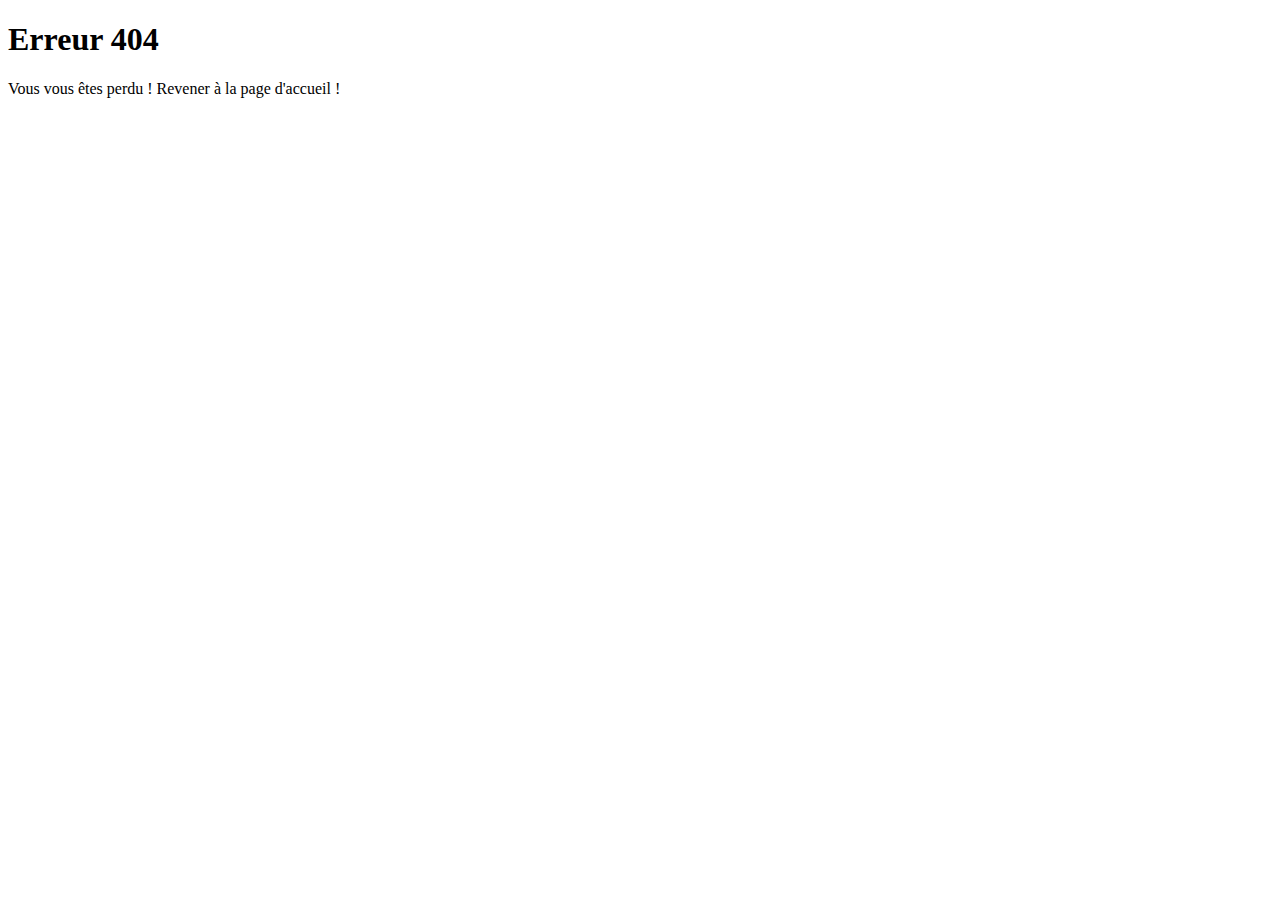
==== erreur404.html @ 7462abb3 ":construction:" ====
<!DOCTYPE html>
<html lang="fr">
    <head>
        <meta charset="UTF-8">
        <meta name="viewport" content="width=device-width, initial-scale=1.0">
        <title>Erreur 404</title>
    </head>
    <body>
        <h1>Erreur 404</h1>
        <p>Vous vous êtes perdu ! Revener à la page d'accueil !</p>
    </body>
</html>
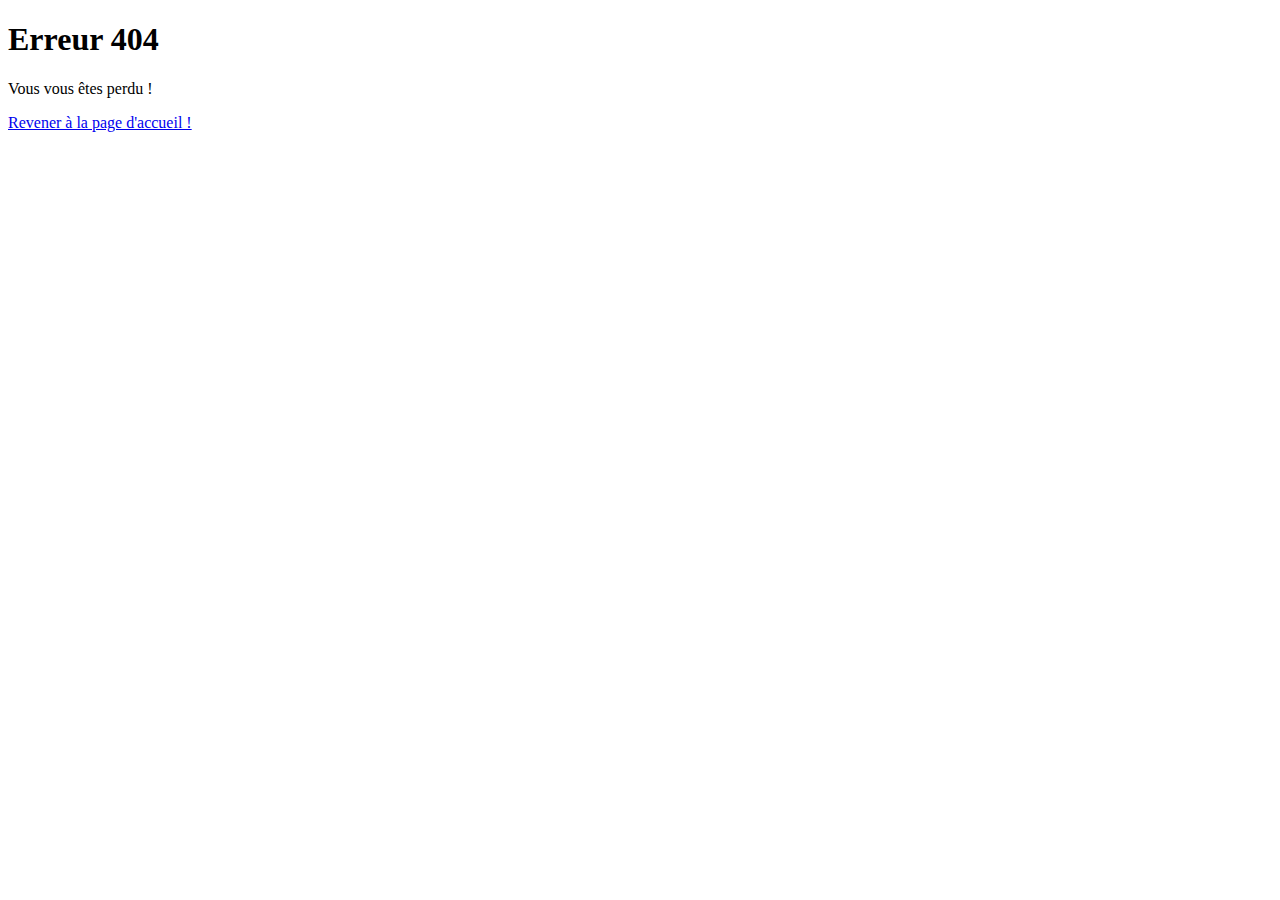
==== commit 1788fa75: "update 404" ====
--- a/erreur404.html
+++ b/erreur404.html
@@ -7,6 +7,7 @@
     </head>
     <body>
         <h1>Erreur 404</h1>
-        <p>Vous vous êtes perdu ! Revener à la page d'accueil !</p>
+        <p>Vous vous êtes perdu ! </p>
+        <a href="index.html">Revener à la page d'accueil !</a>
     </body>
 </html>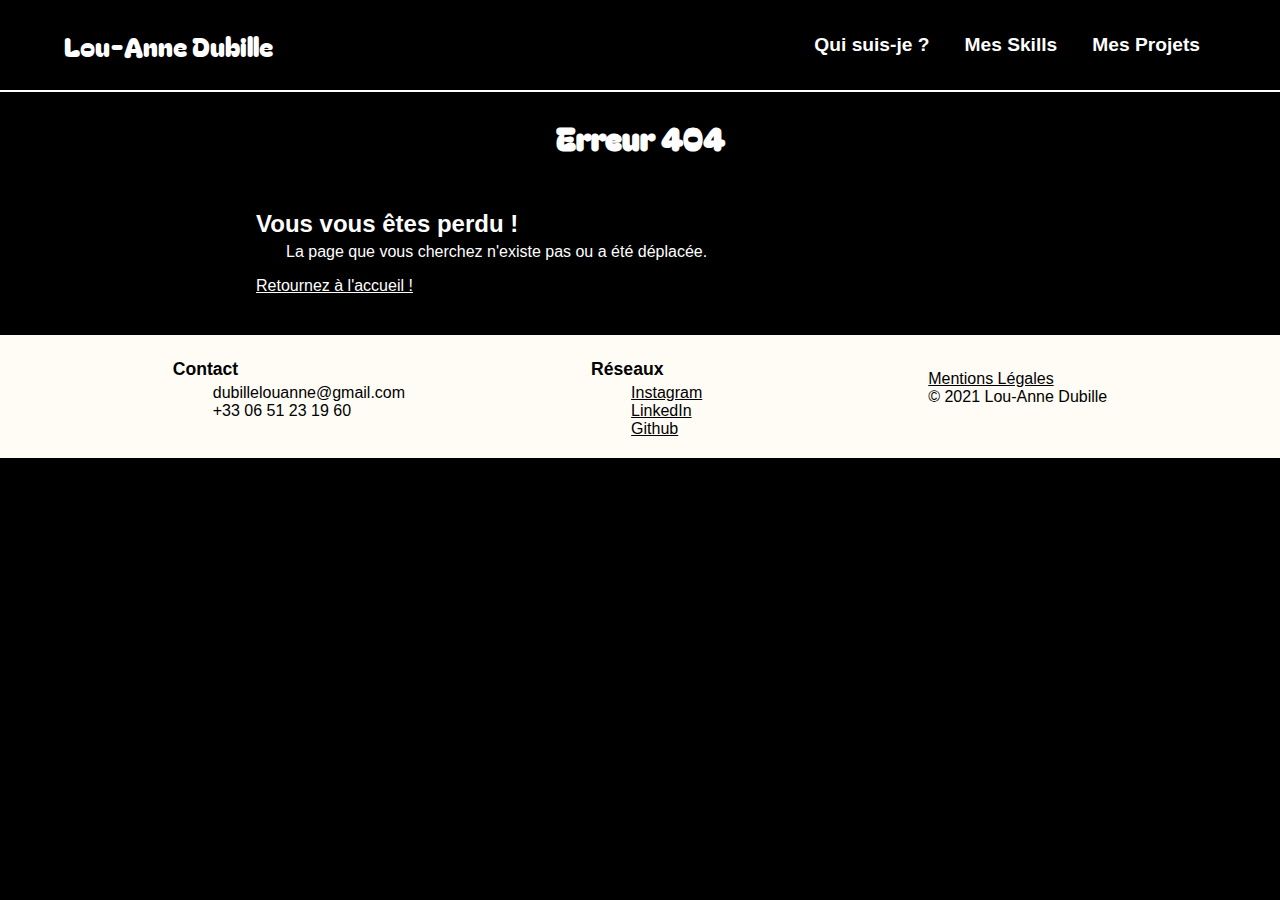
==== commit 6620147b: "update 404" ====
--- a/erreur404.html
+++ b/erreur404.html
@@ -1,13 +1,66 @@
 <!DOCTYPE html>
 <html lang="fr">
-    <head>
-        <meta charset="UTF-8">
-        <meta name="viewport" content="width=device-width, initial-scale=1.0">
-        <title>Erreur 404</title>
-    </head>
-    <body>
+<head>
+    <meta charset="UTF-8">
+    <meta name="viewport" content="width=device-width, initial-scale=1.0">
+    <link rel="preconnect" href="https://fonts.googleapis.com">
+    <link rel="preconnect" href="https://fonts.gstatic.com" crossorigin>
+    <link href="https://fonts.googleapis.com/css2?family=Bagel+Fat+One&display=swap" rel="stylesheet">
+    <link rel="stylesheet" href="style_nav.css">
+    <link rel="stylesheet" href="style_mention.css">
+    <script src="./lib/d3.js"></script>
+    <script src="./lib/gsap.min.js"></script>
+    <link rel="icon" type="image/x-icon" href="./img/logo.png">
+    <title>Erreur 404 - Portfolio de Lou-Anne Dubille</title>
+</head>
+<body>
+    <header>      
+        <nav>
+            <a href="index.html" id="logo">Lou-Anne Dubille</a>
+            <ul>
+                <li><a href="index.html#me">Qui suis-je ?</a></li>
+                <li><a href="index.html#skills">Mes Skills</a></li>
+                <li><a href="">Mes Projets</a></li>
+            </ul>
+            <div class="burger-menu">
+                <span></span>
+                <span></span>
+                <span></span>
+            </div>
+        </nav>
+    </header>
+
+    <main>
         <h1>Erreur 404</h1>
-        <p>Vous vous êtes perdu ! </p>
-        <a href="index.html">Revener à la page d'accueil !</a>
-    </body>
+        <h2>Vous vous êtes perdu !</h2>
+        <p>La page que vous cherchez n'existe pas ou a été déplacée.</p>
+        <a href="index.html">Retournez à l'accueil !</a>
+        
+    </main>
+
+    <footer>
+        <div class="contact">
+            <h2>Contact</h2>
+            <ul>
+                <li>dubillelouanne@gmail.com</li>
+                <li>+33 06 51 23 19 60</li>
+            </ul>
+        </div>
+        <div class="reseaux">
+            <h2>Réseaux</h2>
+            <ul>
+                <li><a href="https://instagram.com/artiste_des_bas_fonds?igshid=OGQ5ZDc2ODk2ZA==" target="_blank">Instagram</li>
+                <li><a href="https://www.linkedin.com/in/lou-anne-dubille-0b4856251/" target="_blank">LinkedIn</a></li>
+                <li><a href="https://github.com/Lou-AnneDub" target="_blank">Github</a></li>
+            </ul>
+        </div>
+        <div class="mention">
+            <ul>
+                <li><a href="mention.html">Mentions Légales</a></li>
+                <li>© 2021 Lou-Anne Dubille</li>
+            </ul>                
+        </div>
+    </footer>
+    
+</body>
 </html>--- a/style_nav.css
+++ b/style_nav.css
@@ -0,0 +1,170 @@
+@font-face {
+    font-family: 'GothamBook';
+    src: url('fonts/GothamBook.woff2') format('woff2'),
+        url('fonts/GothamBook.woff') format('woff'),
+        url('fonts/GothamBook.otf') format('opentype'),
+        url('fonts/GothamBook.ttf') format('opentype');
+    font-weight: normal;
+    font-style: normal;
+}
+
+@font-face {
+    font-family: 'GothamBold';
+    src: url('fonts/GothamBold.woff2') format('woff2'),
+        url('fonts/GothamBold.woff') format('woff'),
+        url('fonts/GothamBold.otf') format('opentype'),
+        url('fonts/GothamBold.ttf') format('opentype');
+    font-weight: 900;
+    font-style: normal;
+}
+
+*,
+*::after,
+*::before {
+    box-sizing: border-box;
+}
+
+body {
+    margin: 0;
+    background-color: #000000;
+    color: #ffffff;
+    font-family: GothamBook-apple-system, Arial, sans-serif;
+}
+
+    /* Nav */ 
+    nav {
+        display: flex;
+        align-items: center;
+        justify-content: flex-end;
+        margin-right: 5%;
+    }
+    
+    nav ul {
+        list-style: none;
+        display: none;
+        flex-direction: column;
+        position: absolute;
+        top: 27px;
+        width: 60%;
+        background-color: #333;
+        padding: 10px;
+        height: 85 vh;
+        z-index: 1;
+        margin-right: -5%;
+    }
+    
+    nav ul.show {
+        display: flex;
+        justify-content: center;
+    }
+    
+    nav li {
+        padding: 5px;
+        margin-left: 25px;
+        margin-bottom: 15%;
+    }
+    
+    nav a {
+        color: #ffffff;
+        text-decoration: none;
+    }
+    
+    .burger-menu {
+        margin-top: 9px;
+        font-size: 1.5rem;
+        cursor: pointer;
+    }
+    
+    .burger-menu span {
+        display: block;
+        width: 30px;
+        height: 4px;
+        background-color: #ffffff;
+        margin: 5px 0;
+        border-radius: 3px;
+    }
+    
+    #logo {
+        display: none;
+        font-family: 'Bagel Fat One', sans-serif;
+        font-size: 1.4rem;
+    }
+    
+        /* Nav affichage écran + grand que 750px */ 
+        @media (min-width: 750px) {
+            nav {
+                margin-left: 5%;
+                justify-content: space-between;
+            }
+            
+            #logo {
+                display: block;
+                font-size: 1.7rem;
+            }
+    
+            .burger-menu {
+                display: none;
+            }
+    
+            nav ul {
+                background-color: #000;
+                display: flex;
+                flex-direction: row;
+                position: relative;
+                top: 0;
+                height: -webkit-fit-content;
+                height: -moz-fit-content;
+                height: fit-content;
+                width: -webkit-fit-content;
+                width: -moz-fit-content;
+                width: fit-content;
+                margin-right: 1px;
+    
+                font-family: GothamBold-apple-system, sans-serif;
+                font-weight: 700;
+                font-size: 1.2rem;
+            }
+            nav li {
+                margin-bottom: 0;
+            }
+        }
+    
+    /* Footer */
+footer {
+    background-color: #FFFCF6;
+    color: #000000;
+    padding-top: 10px;
+    padding-bottom: 20px;
+    padding-left: 20px;
+    padding-right: 20px;
+    display: flex;
+    flex-direction: column;
+}
+    
+footer a {
+    color: #000;
+}
+    
+footer h2 {
+    margin-bottom: 4px;
+    font-size: 1.1rem;
+}
+    
+footer ul {
+    margin: 0;
+    list-style: none;
+}
+
+.mention {
+    margin-top: 25px;
+}   
+
+    /* Footer affichage écran + grand que 650px */ 
+    @media (min-width: 650px) {
+        footer {
+            flex-direction: row;
+            justify-content: center;
+            gap: 15%;
+        }
+        
+    }--- a/style_mention.css
+++ b/style_mention.css
@@ -0,0 +1,29 @@
+header {
+    border-bottom: 2px solid #FFF;
+}
+
+main {
+    width: 60%;
+    margin: auto;
+    margin-bottom: 40px;
+}
+
+h1 {
+    font-family: 'Bagel Fat One', sans-serif;
+    font-size: 2rem;
+    text-align: center;
+    margin-bottom: 50px;
+}
+
+h2 {
+    margin-bottom: 5px;
+}
+
+p {
+    margin-top: 5px;
+    margin-left: 30px;
+}
+
+a {
+    color: #FFF;
+}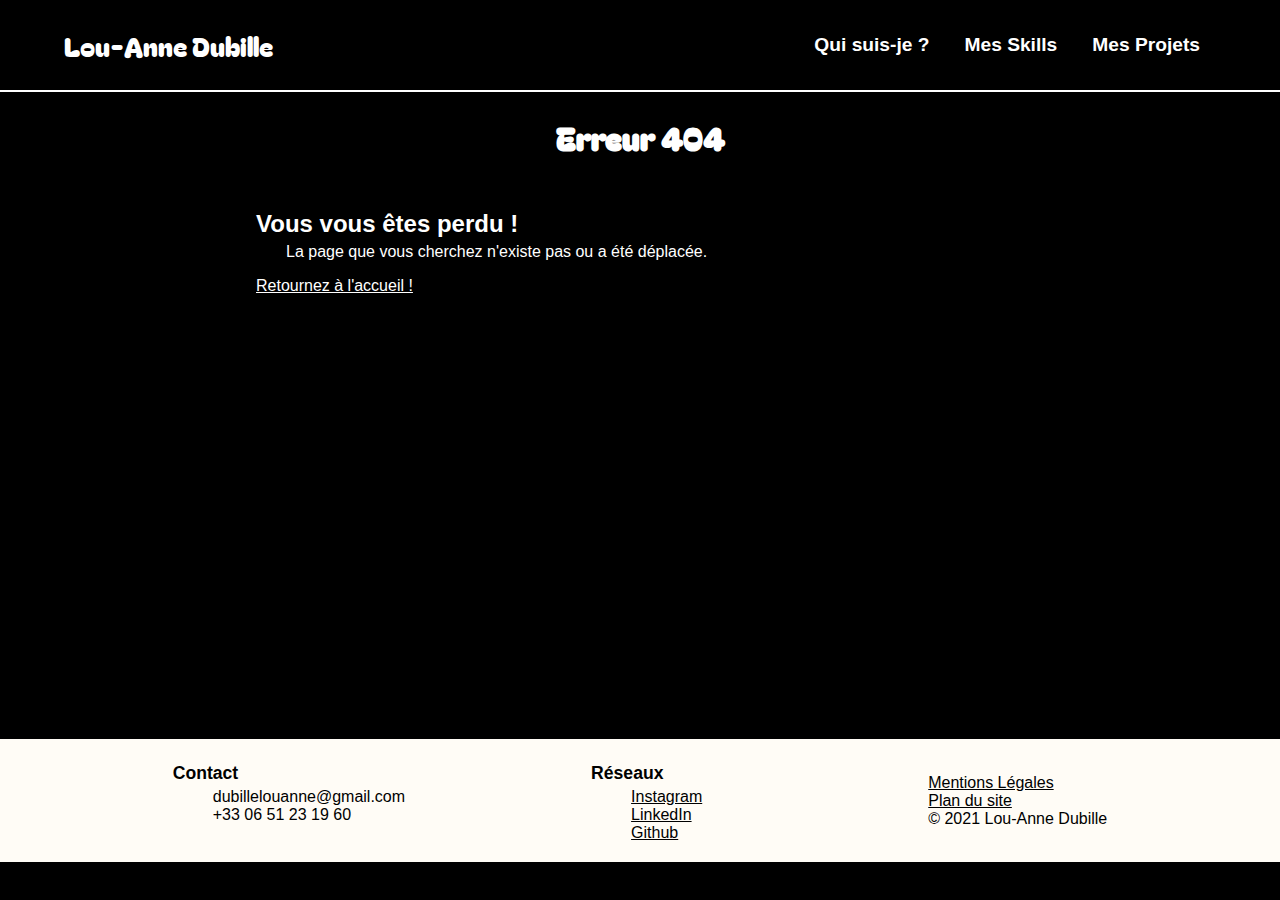
==== commit 97202a5c: "mention + Plan du site" ====
--- a/erreur404.html
+++ b/erreur404.html
@@ -57,6 +57,7 @@
         <div class="mention">
             <ul>
                 <li><a href="mention.html">Mentions Légales</a></li>
+                <li><a href="plan.html">Plan du site</a></li>
                 <li>© 2021 Lou-Anne Dubille</li>
             </ul>                
         </div>
--- a/style_mention.css
+++ b/style_mention.css
@@ -6,6 +6,7 @@
     width: 60%;
     margin: auto;
     margin-bottom: 40px;
+    min-height: 65vh;
 }
 
 h1 {
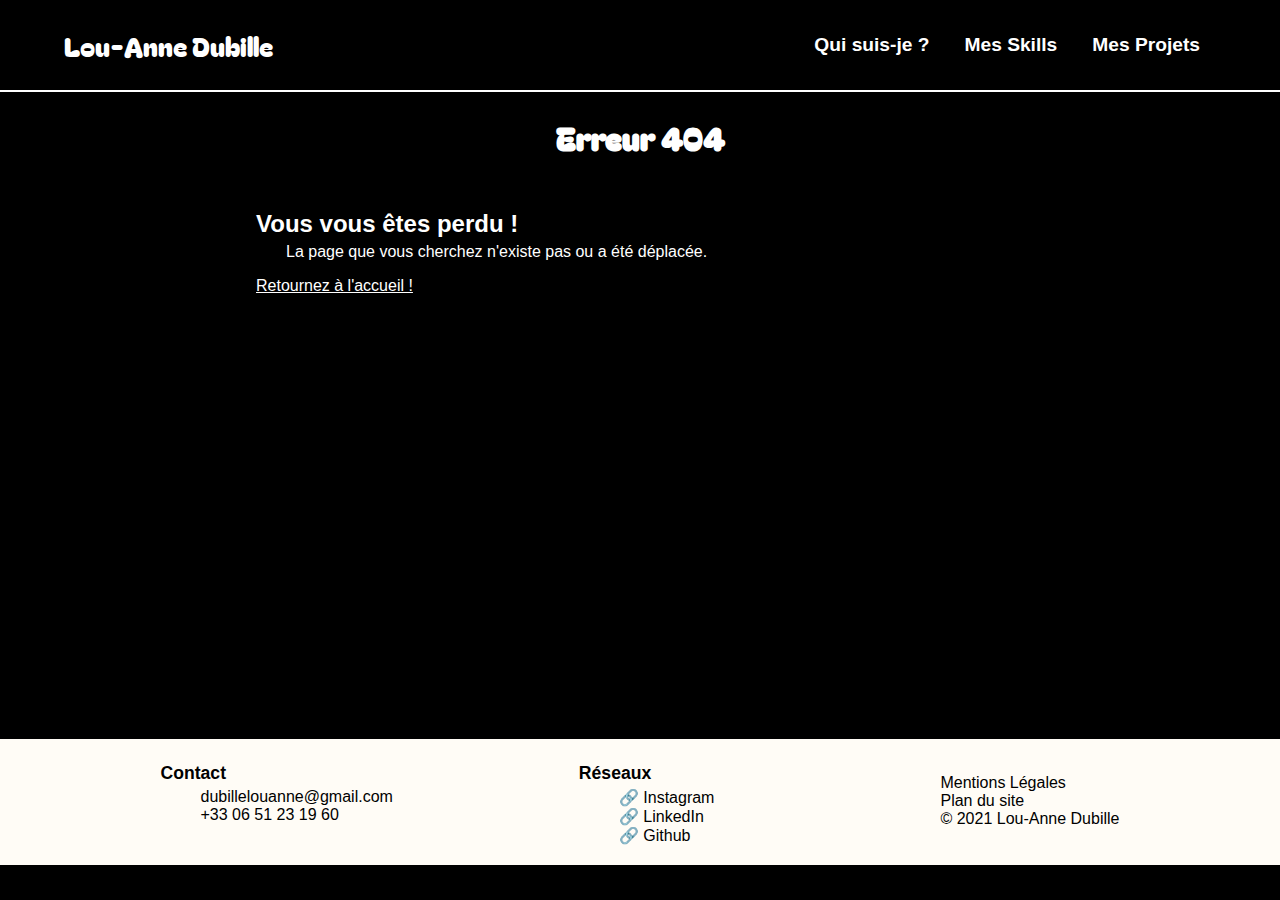
==== commit 75e5620c: "Finitions" ====
--- a/erreur404.html
+++ b/erreur404.html
@@ -20,7 +20,7 @@
             <ul>
                 <li><a href="index.html#me">Qui suis-je ?</a></li>
                 <li><a href="index.html#skills">Mes Skills</a></li>
-                <li><a href="">Mes Projets</a></li>
+                <li><a href="index.html#projets">Mes Projets</a></li>
             </ul>
             <div class="burger-menu">
                 <span></span>
@@ -49,9 +49,9 @@
         <div class="reseaux">
             <h2>Réseaux</h2>
             <ul>
-                <li><a href="https://instagram.com/artiste_des_bas_fonds?igshid=OGQ5ZDc2ODk2ZA==" target="_blank">Instagram</li>
-                <li><a href="https://www.linkedin.com/in/lou-anne-dubille-0b4856251/" target="_blank">LinkedIn</a></li>
-                <li><a href="https://github.com/Lou-AnneDub" target="_blank">Github</a></li>
+                <li><a href="https://instagram.com/artiste_des_bas_fonds?igshid=OGQ5ZDc2ODk2ZA==" target="_blank">🔗 Instagram</li>
+                <li><a href="https://www.linkedin.com/in/lou-anne-dubille-0b4856251/" target="_blank">🔗 LinkedIn</a></li>
+                <li><a href="https://github.com/Lou-AnneDub" target="_blank">🔗 Github</a></li>
             </ul>
         </div>
         <div class="mention">
--- a/style_nav.css
+++ b/style_nav.css
@@ -29,6 +29,7 @@
     background-color: #000000;
     color: #ffffff;
     font-family: GothamBook-apple-system, Arial, sans-serif;
+    scroll-behavior: smooth;
 }
 
     /* Nav */ 
@@ -143,6 +144,7 @@
     
 footer a {
     color: #000;
+    text-decoration: none;
 }
     
 footer h2 {
@@ -159,6 +161,7 @@
     margin-top: 25px;
 }   
 
+
     /* Footer affichage écran + grand que 650px */ 
     @media (min-width: 650px) {
         footer {
--- a/style_mention.css
+++ b/style_mention.css
@@ -27,4 +27,9 @@
 
 a {
     color: #FFF;
+}
+
+#plan {
+    text-align: center;
+    list-style: none;
 }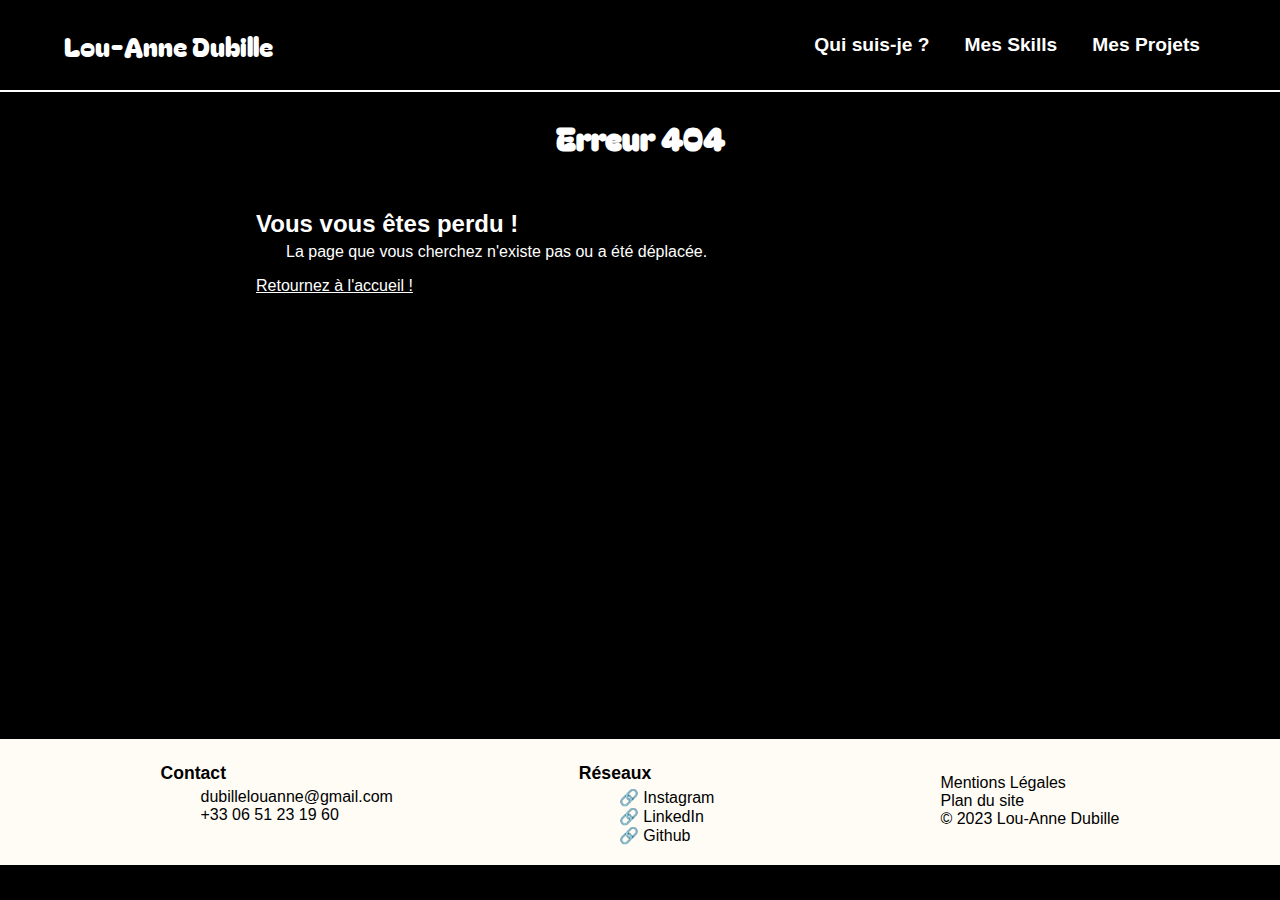
==== commit 3d90e80b: "Finitions" ====
--- a/erreur404.html
+++ b/erreur404.html
@@ -58,7 +58,7 @@
             <ul>
                 <li><a href="mention.html">Mentions Légales</a></li>
                 <li><a href="plan.html">Plan du site</a></li>
-                <li>© 2021 Lou-Anne Dubille</li>
+                <li>© 2023 Lou-Anne Dubille</li>
             </ul>                
         </div>
     </footer>
--- a/style_nav.css
+++ b/style_nav.css
@@ -29,7 +29,6 @@
     background-color: #000000;
     color: #ffffff;
     font-family: GothamBook-apple-system, Arial, sans-serif;
-    scroll-behavior: smooth;
 }
 
     /* Nav */ 
@@ -38,6 +37,7 @@
         align-items: center;
         justify-content: flex-end;
         margin-right: 5%;
+        scroll-behavior: smooth;
     }
     
     nav ul {
